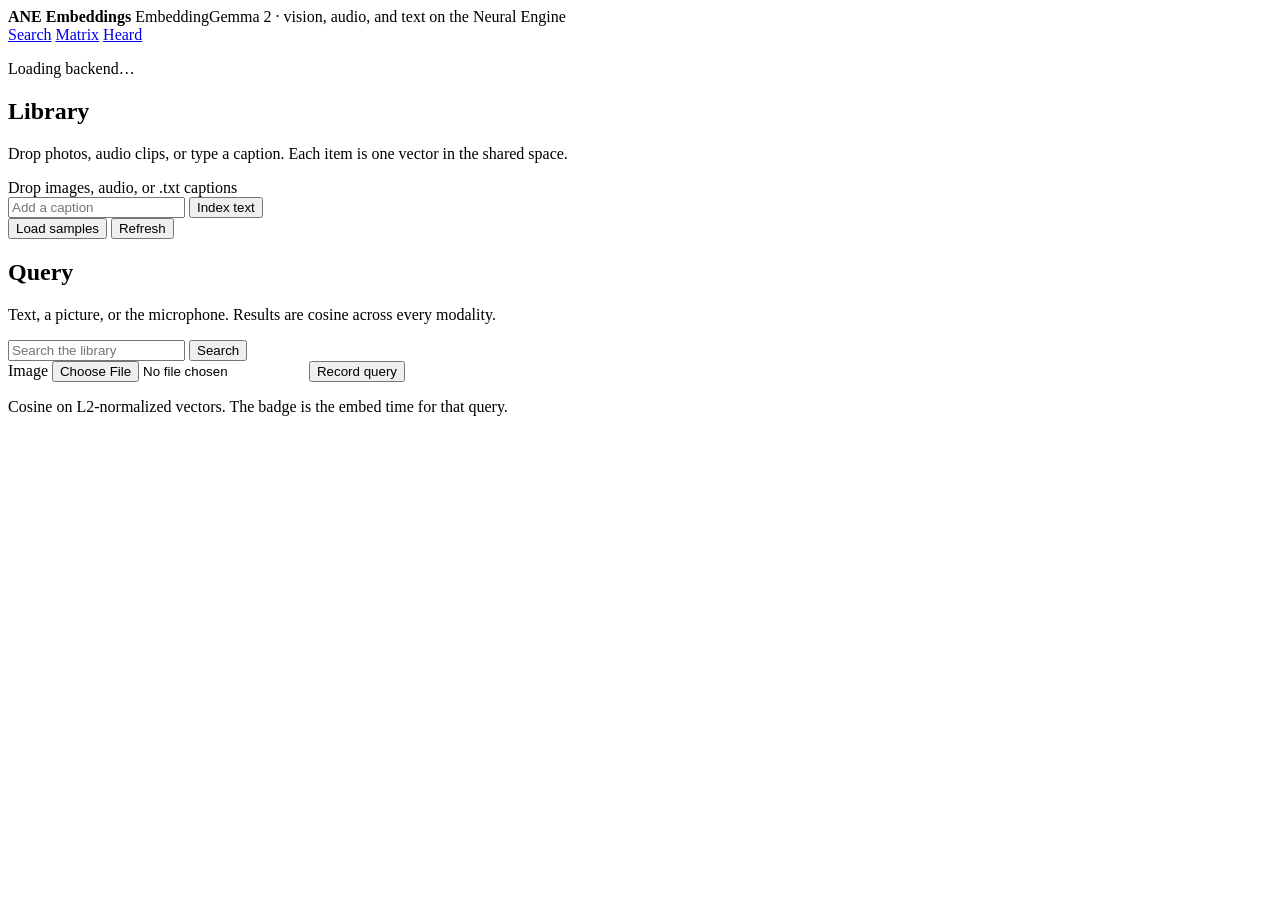
==== demo/static/index.html @ 5a72723f "Add a local showcase for the three Core AI embedding towers. The server keeps vision, audio, and tex" ====
<!DOCTYPE html>
<html lang="en">
<head>
  <meta charset="utf-8">
  <meta name="viewport" content="width=device-width, initial-scale=1">
  <title>Search · ANE Embeddings</title>
  <link rel="stylesheet" href="/static/styles.css">
</head>
<body>
  <div class="wrap">
    <header class="top">
      <div class="brand">
        <strong>ANE Embeddings</strong>
        <span>EmbeddingGemma 2 · vision, audio, and text on the Neural Engine</span>
      </div>
      <nav>
        <a href="/" aria-current="page">Search</a>
        <a href="/heatmap">Matrix</a>
        <a href="/heard">Heard</a>
      </nav>
    </header>
    <p class="banner" id="banner">Loading backend…</p>
    <div class="layout">
      <section class="panel">
        <h2>Library</h2>
        <p class="hint">Drop photos, audio clips, or type a caption. Each item is one vector in the shared space.</p>
        <div class="drop" id="drop">Drop images, audio, or .txt captions</div>
        <form id="caption-form" class="row">
          <input id="caption" type="text" name="text" placeholder="Add a caption" autocomplete="off">
          <button class="primary" type="submit">Index text</button>
        </form>
        <div class="row">
          <button type="button" id="samples">Load samples</button>
          <button type="button" id="refresh">Refresh</button>
        </div>
        <div class="cards" id="library"></div>
      </section>
      <section class="panel">
        <div class="toolbar">
          <h2>Query</h2>
          <span class="ane-badge" id="latency-badge" hidden>on ANE · — ms</span>
        </div>
        <p class="hint">Text, a picture, or the microphone. Results are cosine across every modality.</p>
        <form id="query-form" class="row">
          <input id="query" type="text" name="text" placeholder="Search the library" autocomplete="off">
          <button class="primary" type="submit">Search</button>
        </form>
        <div class="row">
          <label>Image <input id="query-image" type="file" accept="image/*"></label>
          <button type="button" id="mic">Record query</button>
        </div>
        <p class="error" id="error"></p>
        <div class="results" id="results"></div>
      </section>
    </div>
    <footer class="note">Cosine on L2-normalized vectors. The badge is the embed time for that query.</footer>
  </div>
  <script src="/static/common.js"></script>
  <script src="/static/search.js"></script>
</body>
</html>
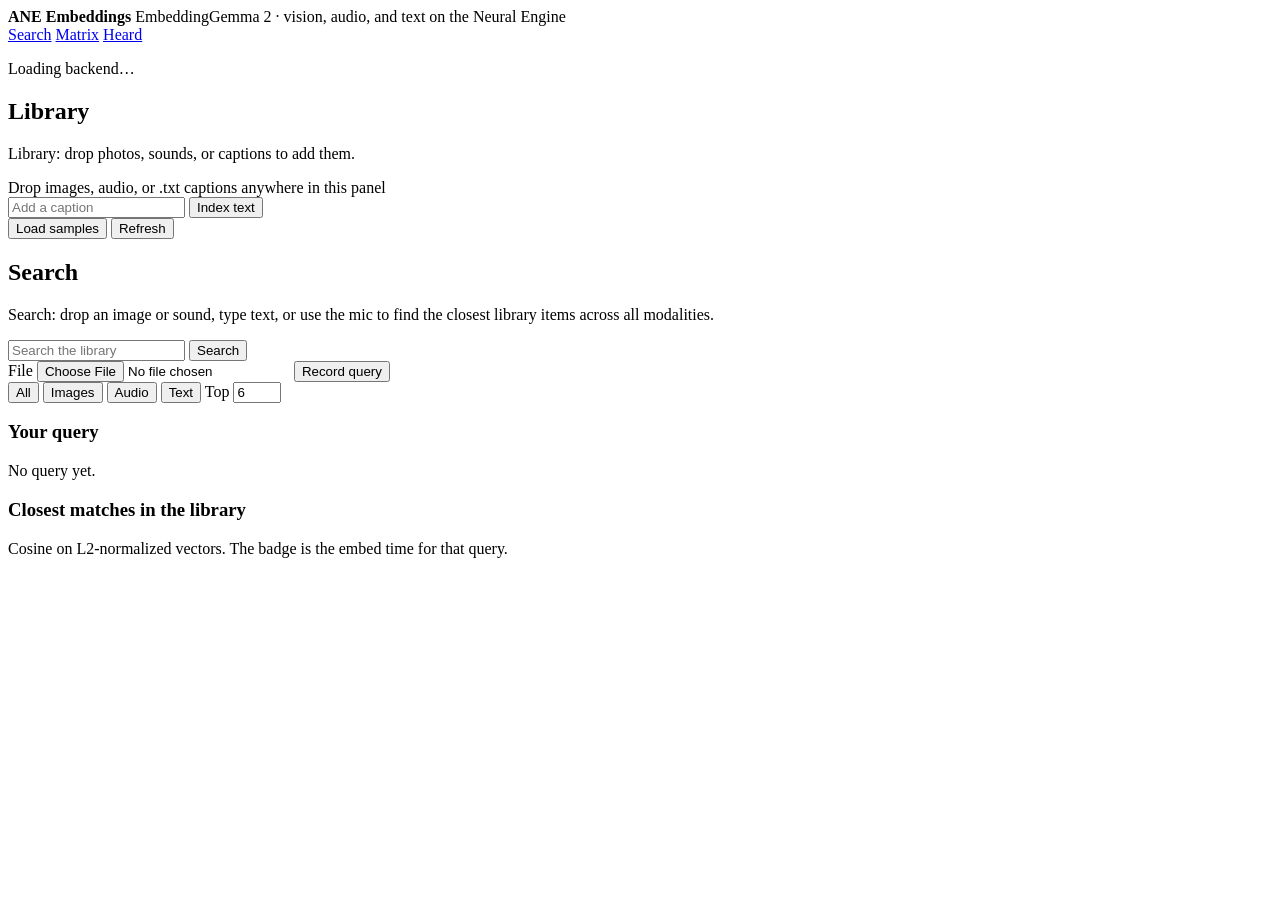
==== commit e9323059: "Accept library drops on the whole panel and explain search results. The dashed box was the only inde" ====
--- a/demo/static/index.html
+++ b/demo/static/index.html
@@ -21,10 +21,10 @@
     </header>
     <p class="banner" id="banner">Loading backend…</p>
     <div class="layout">
-      <section class="panel">
+      <section class="panel" id="library-panel">
         <h2>Library</h2>
-        <p class="hint">Drop photos, audio clips, or type a caption. Each item is one vector in the shared space.</p>
-        <div class="drop" id="drop">Drop images, audio, or .txt captions</div>
+        <p class="hint">Library: drop photos, sounds, or captions to add them.</p>
+        <div class="drop" id="drop">Drop images, audio, or .txt captions anywhere in this panel</div>
         <form id="caption-form" class="row">
           <input id="caption" type="text" name="text" placeholder="Add a caption" autocomplete="off">
           <button class="primary" type="submit">Index text</button>
@@ -33,23 +33,35 @@
           <button type="button" id="samples">Load samples</button>
           <button type="button" id="refresh">Refresh</button>
         </div>
+        <p class="status" id="library-status" role="status"></p>
+        <p class="error" id="library-error" role="alert"></p>
         <div class="cards" id="library"></div>
       </section>
-      <section class="panel">
+      <section class="panel" id="search-panel">
         <div class="toolbar">
-          <h2>Query</h2>
+          <h2>Search</h2>
           <span class="ane-badge" id="latency-badge" hidden>on ANE · — ms</span>
         </div>
-        <p class="hint">Text, a picture, or the microphone. Results are cosine across every modality.</p>
+        <p class="hint">Search: drop an image or sound, type text, or use the mic to find the closest library items across all modalities.</p>
         <form id="query-form" class="row">
           <input id="query" type="text" name="text" placeholder="Search the library" autocomplete="off">
           <button class="primary" type="submit">Search</button>
         </form>
         <div class="row">
-          <label>Image <input id="query-image" type="file" accept="image/*"></label>
+          <label>File <input id="query-file" type="file" accept="image/*,audio/*,.txt,.text"></label>
           <button type="button" id="mic">Record query</button>
         </div>
-        <p class="error" id="error"></p>
+        <div class="row filters" role="group" aria-label="Result filters">
+          <button type="button" data-filter="" aria-pressed="true">All</button>
+          <button type="button" data-filter="image" aria-pressed="false">Images</button>
+          <button type="button" data-filter="audio" aria-pressed="false">Audio</button>
+          <button type="button" data-filter="text" aria-pressed="false">Text</button>
+          <label>Top <input id="k" type="number" min="1" max="50" value="6"></label>
+        </div>
+        <p class="error" id="error" role="alert"></p>
+        <h3>Your query</h3>
+        <div id="query-preview"><p class="hint">No query yet.</p></div>
+        <h3>Closest matches in the library</h3>
         <div class="results" id="results"></div>
       </section>
     </div>
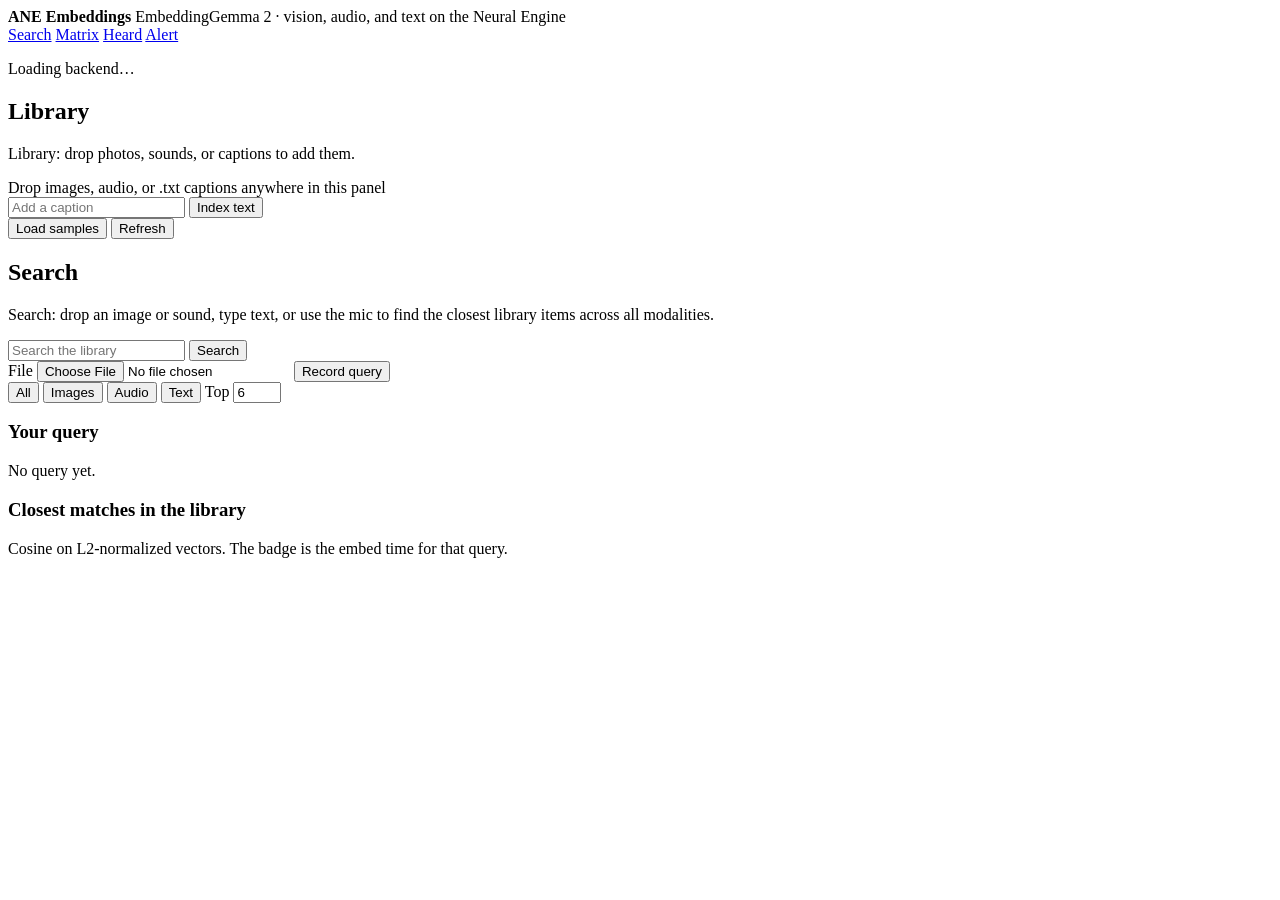
==== commit f14fc48b: "Add a camera-alert page with preset rules and Sparky matching. The /alert page scores sample frames " ====
--- a/demo/static/index.html
+++ b/demo/static/index.html
@@ -17,6 +17,7 @@
         <a href="/" aria-current="page">Search</a>
         <a href="/heatmap">Matrix</a>
         <a href="/heard">Heard</a>
+        <a href="/alert">Alert</a>
       </nav>
     </header>
     <p class="banner" id="banner">Loading backend…</p>
